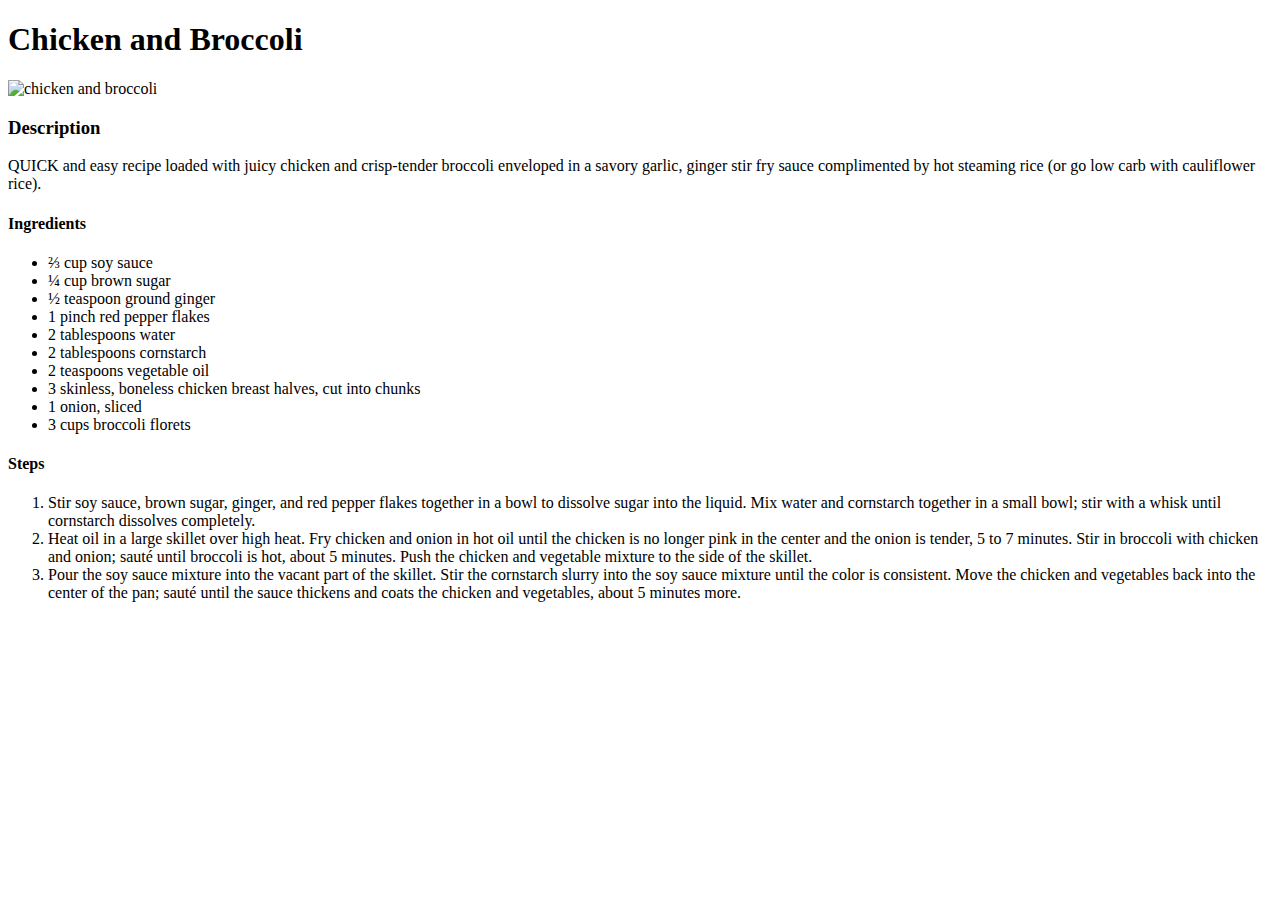
==== recipes/chickenandbroc.html @ 07753edf "add chickenandbroc.html" ====
<!DOCTYPE html>
<html lang="en">
<head>
    <meta charset="UTF-8">
    <meta http-equiv="X-UA-Compatible" content="IE=edge">
    <meta name="viewport" content="width=device-width, initial-scale=1.0">
    <title>Chicken-and-Broccoli</title>
</head>
<body>
    <h1>Chicken and Broccoli</h1>
    <img src="https://www.allrecipes.com/thmb/U63wHKviqd6cdqf9EYDHsbEv5Ek=/750x0/filters:no_upscale():max_bytes(150000):strip_icc():format(webp)/240708-broccoli-and-chicken-stir-fry-1x1-188-copy-aebaedd322bd4cbe89898b9dea4b5031.jpg" alt="chicken and broccoli">
    <h3>Description</h3>
    <p> QUICK and easy recipe loaded with juicy chicken and crisp-tender broccoli enveloped in a savory garlic, ginger stir fry sauce complimented by hot steaming rice (or go low carb with cauliflower rice). </p>
    <h4>Ingredients</h4>
    <ul>
        <li>⅔ cup soy sauce</li>
        <li>¼ cup brown sugar</li>
        <li>½ teaspoon ground ginger</li>
        <li>1 pinch red pepper flakes</li>
        <li>2 tablespoons water</li>
        <li>2 tablespoons cornstarch</li>
        <li>2 teaspoons vegetable oil</li>
        <li>3 skinless, boneless chicken breast halves, cut into chunks</li>
        <li>1 onion, sliced</li>
        <li>3 cups broccoli florets</li>
    </ul>
    <h4>Steps</h4>
    <ol>
        <li>Stir soy sauce, brown sugar, ginger, and red pepper flakes together in a bowl to dissolve sugar into the liquid. Mix water and cornstarch together in a small bowl; stir with a whisk until cornstarch dissolves completely.</li>
        <li>Heat oil in a large skillet over high heat. Fry chicken and onion in hot oil until the chicken is no longer pink in the center and the onion is tender, 5 to 7 minutes. Stir in broccoli with chicken and onion; sauté until broccoli is hot, about 5 minutes. Push the chicken and vegetable mixture to the side of the skillet.</li>
        <li>Pour the soy sauce mixture into the vacant part of the skillet. Stir the cornstarch slurry into the soy sauce mixture until the color is consistent. Move the chicken and vegetables back into the center of the pan; sauté until the sauce thickens and coats the chicken and vegetables, about 5 minutes more.</li>
    </ol>
    
</body>
</html>
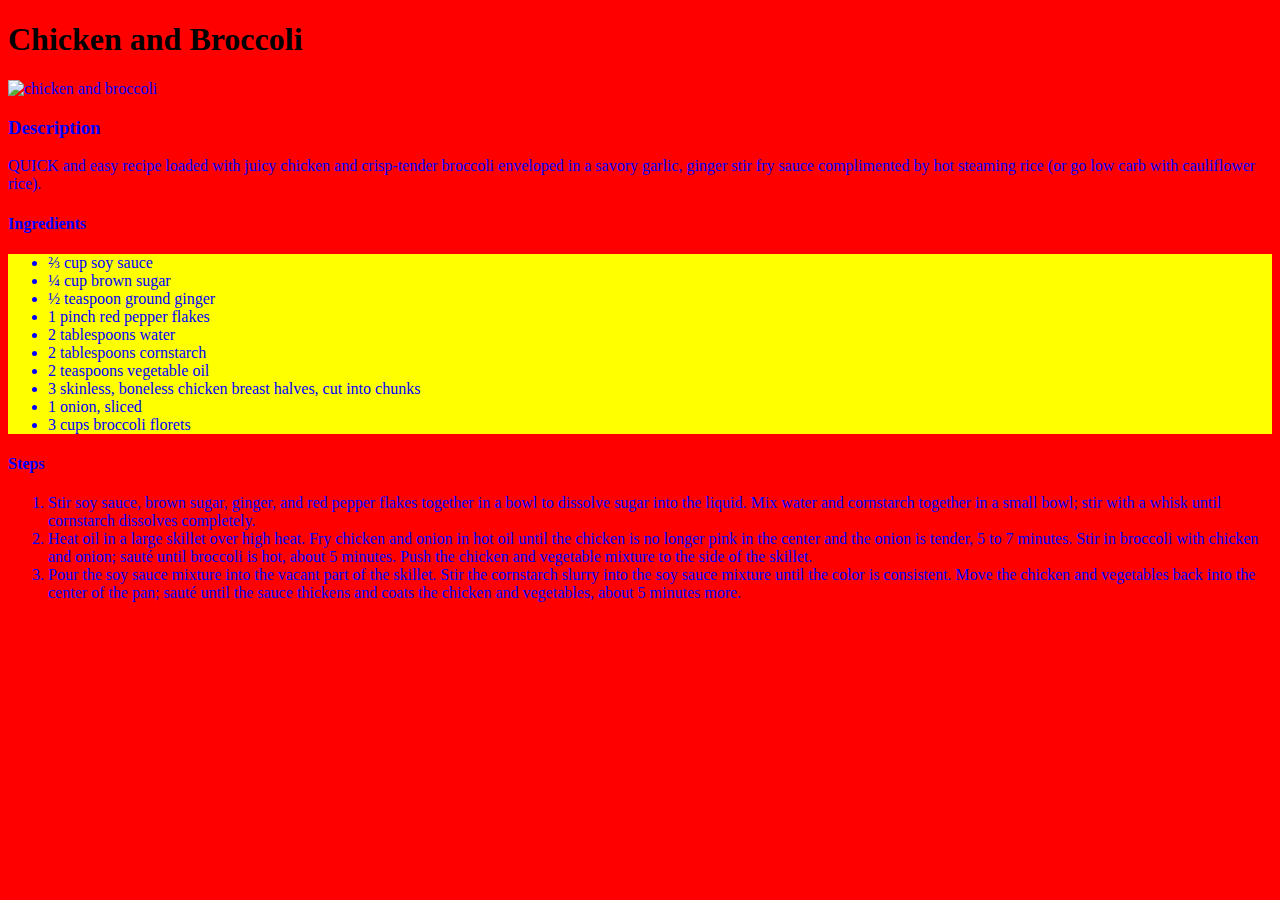
==== commit bf41a2fa: "updated css" ====
--- a/recipes/chickenandbroc.html
+++ b/recipes/chickenandbroc.html
@@ -5,6 +5,7 @@
     <meta http-equiv="X-UA-Compatible" content="IE=edge">
     <meta name="viewport" content="width=device-width, initial-scale=1.0">
     <title>Chicken-and-Broccoli</title>
+    <link rel="stylesheet" href="odin.css">
 </head>
 <body>
     <h1>Chicken and Broccoli</h1>
@@ -12,7 +13,7 @@
     <h3>Description</h3>
     <p> QUICK and easy recipe loaded with juicy chicken and crisp-tender broccoli enveloped in a savory garlic, ginger stir fry sauce complimented by hot steaming rice (or go low carb with cauliflower rice). </p>
     <h4>Ingredients</h4>
-    <ul>
+    <ul class="ingredients-chicken-broccoli">
         <li>⅔ cup soy sauce</li>
         <li>¼ cup brown sugar</li>
         <li>½ teaspoon ground ginger</li>
--- a/recipes/odin.css
+++ b/recipes/odin.css
@@ -0,0 +1,25 @@
+h1{
+    color: black;
+}
+body{
+    color: blue;
+    background-color: red;
+}
+head{
+    color: beige;
+
+}
+.ingredients-chicken-broccoli{
+    color: blue;
+    background-color: yellow;
+}
+.ingredients-soup{
+    font-size: 20px;
+    color: pink;
+    background-color: red;
+}
+.description-lasagna{
+    font-size: xx-large;
+    color: purple;
+    background: white;
+}
